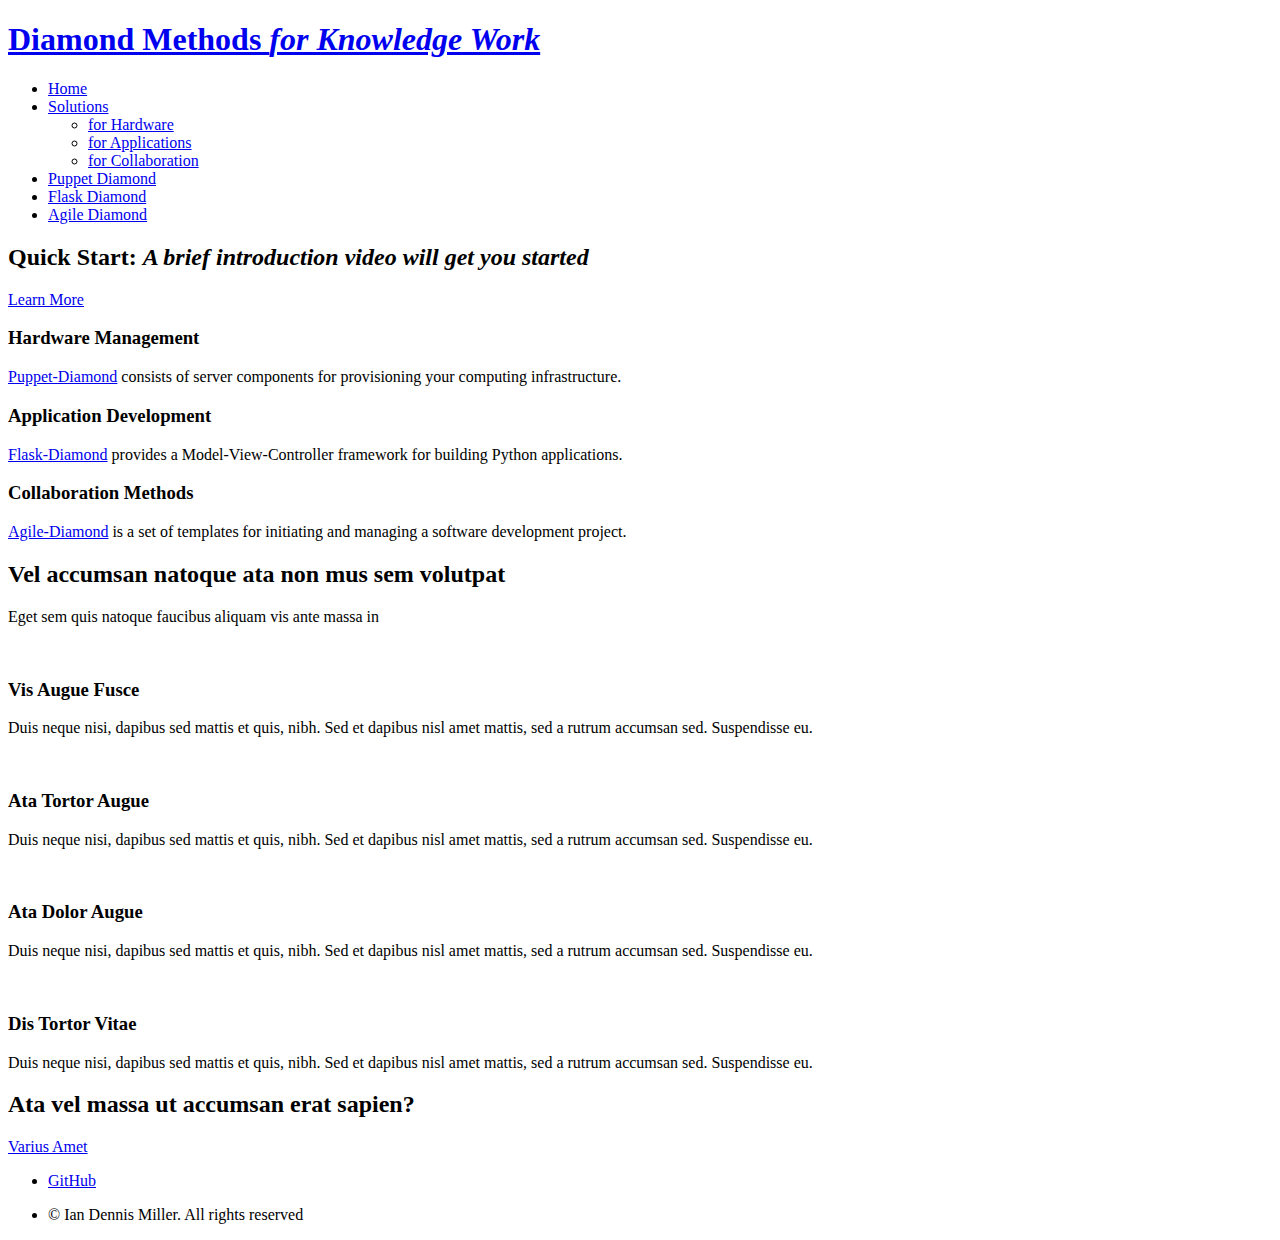
==== index.html @ 513366a3 "new pages, added artwork" ====
<!DOCTYPE HTML>
<!--
	Arcana by Pixelarity
	pixelarity.com @pixelarity
	License: pixelarity.com/license
-->
<html>
	<head>
		<title>Diamond Methods</title>
		<meta charset="utf-8" />
		<meta name="viewport" content="width=device-width, initial-scale=1" />
		<!--[if lte IE 8]><script src="assets/js/ie/html5shiv.js"></script><![endif]-->
		<link rel="stylesheet" href="assets/css/main.css" />
		<!--[if lte IE 8]><link rel="stylesheet" href="assets/css/ie8.css" /><![endif]-->
		<!--[if lte IE 9]><link rel="stylesheet" href="assets/css/ie9.css" /><![endif]-->
	</head>
	<body>
		<div id="page-wrapper">

			<!-- Header -->
				<div id="header">

					<!-- Logo -->
						<h1><a href="index.html" id="logo">Diamond Methods <em>for Knowledge Work</em></a></h1>

					<!-- Nav -->
						<nav id="nav">
							<ul>
								<li class="current"><a href="index.html">Home</a></li>
                                <li>
                                    <a href="#">Solutions</a>
                                    <ul>
                                        <li><a href="puppet-diamond.html">for Hardware</a></li>
                                        <li><a href="flask-diamond.html">for Applications</a></li>
                                        <li><a href="agile-diamond.html">for Collaboration</a></li>
                                    </ul>
                                </li>
								<li><a href="puppet-diamond.html">Puppet Diamond</a></li>
								<li><a href="flask-diamond.html">Flask Diamond</a></li>
								<li><a href="agile-diamond.html">Agile Diamond</a></li>
							</ul>
						</nav>

				</div>

			<!-- Banner -->
				<section id="banner">
					<header>
						<h2>Quick Start: <em>A brief introduction video will get you started</em></h2>
						<a href="#" class="button">Learn More</a>
					</header>
				</section>

			<!-- Highlights -->
				<section class="wrapper style1">
					<div class="container">
						<div class="row 200%">
							<section class="4u 12u(narrower)">
								<div class="box highlight">
									<i class="icon major fa-paper-plane"></i>
									<h3>Hardware Management</h3>
									<p><a href="puppet-diamond.html">Puppet-Diamond</a> consists of server components for provisioning your computing infrastructure.</p>
								</div>
							</section>
							<section class="4u 12u(narrower)">
								<div class="box highlight">
									<i class="icon major fa-pencil"></i>
									<h3>Application Development</h3>
									<p><a href="flask-diamond.html">Flask-Diamond</a> provides a Model-View-Controller framework for building Python applications.</p>
								</div>
							</section>
							<section class="4u 12u(narrower)">
								<div class="box highlight">
									<i class="icon major fa-wrench"></i>
									<h3>Collaboration Methods</h3>
									<p><a href="agile-diamond.html">Agile-Diamond</a> is a set of templates for initiating and managing a software development project.</p>
								</div>
							</section>
						</div>
					</div>
				</section>

			<!-- Gigantic Heading -->
				<section class="wrapper style2">
					<div class="container">
						<header class="major">
							<h2>Vel accumsan natoque ata non mus sem volutpat</h2>
							<p>Eget sem quis natoque faucibus aliquam vis ante massa in</p>
						</header>
					</div>
				</section>

			<!-- Posts -->
				<section class="wrapper style1">
					<div class="container">
						<div class="row">
							<section class="6u 12u(narrower)">
								<div class="box post">
									<a href="#" class="image left"><img src="images/pic01.jpg" alt="" /></a>
									<div class="inner">
										<h3>Vis Augue Fusce</h3>
										<p>Duis neque nisi, dapibus sed mattis et quis, nibh. Sed et dapibus nisl amet mattis, sed a rutrum accumsan sed. Suspendisse eu.</p>
									</div>
								</div>
							</section>
							<section class="6u 12u(narrower)">
								<div class="box post">
									<a href="#" class="image left"><img src="images/pic02.jpg" alt="" /></a>
									<div class="inner">
										<h3>Ata Tortor Augue</h3>
										<p>Duis neque nisi, dapibus sed mattis et quis, nibh. Sed et dapibus nisl amet mattis, sed a rutrum accumsan sed. Suspendisse eu.</p>
									</div>
								</div>
							</section>
						</div>
						<div class="row">
							<section class="6u 12u(narrower)">
								<div class="box post">
									<a href="#" class="image left"><img src="images/pic03.jpg" alt="" /></a>
									<div class="inner">
										<h3>Ata Dolor Augue</h3>
										<p>Duis neque nisi, dapibus sed mattis et quis, nibh. Sed et dapibus nisl amet mattis, sed a rutrum accumsan sed. Suspendisse eu.</p>
									</div>
								</div>
							</section>
							<section class="6u 12u(narrower)">
								<div class="box post">
									<a href="#" class="image left"><img src="images/pic04.jpg" alt="" /></a>
									<div class="inner">
										<h3>Dis Tortor Vitae</h3>
										<p>Duis neque nisi, dapibus sed mattis et quis, nibh. Sed et dapibus nisl amet mattis, sed a rutrum accumsan sed. Suspendisse eu.</p>
									</div>
								</div>
							</section>
						</div>
					</div>
				</section>

			<!-- CTA -->
				<section id="cta" class="wrapper style3">
					<div class="container">
						<header>
							<h2>Ata vel massa ut accumsan erat sapien?</h2>
							<a href="#" class="button">Varius Amet</a>
						</header>
					</div>
				</section>

			<!-- Footer -->
				<div id="footer">
					<!-- Icons -->
						<ul class="icons">
							<li><a href="https://github.com/diamond-org" class="icon fa-github"><span class="label">GitHub</span></a></li>
						</ul>

					<!-- Copyright -->
						<div class="copyright">
							<ul class="menu">
								<li>&copy; Ian Dennis Miller. All rights reserved</li>
							</ul>
						</div>

				</div>

		</div>

		<!-- Scripts -->
			<script src="assets/js/jquery.min.js"></script>
			<script src="assets/js/jquery.dropotron.min.js"></script>
			<script src="assets/js/skel.min.js"></script>
			<script src="assets/js/util.js"></script>
			<!--[if lte IE 8]><script src="assets/js/ie/respond.min.js"></script><![endif]-->
			<script src="assets/js/main.js"></script>

	</body>
</html>
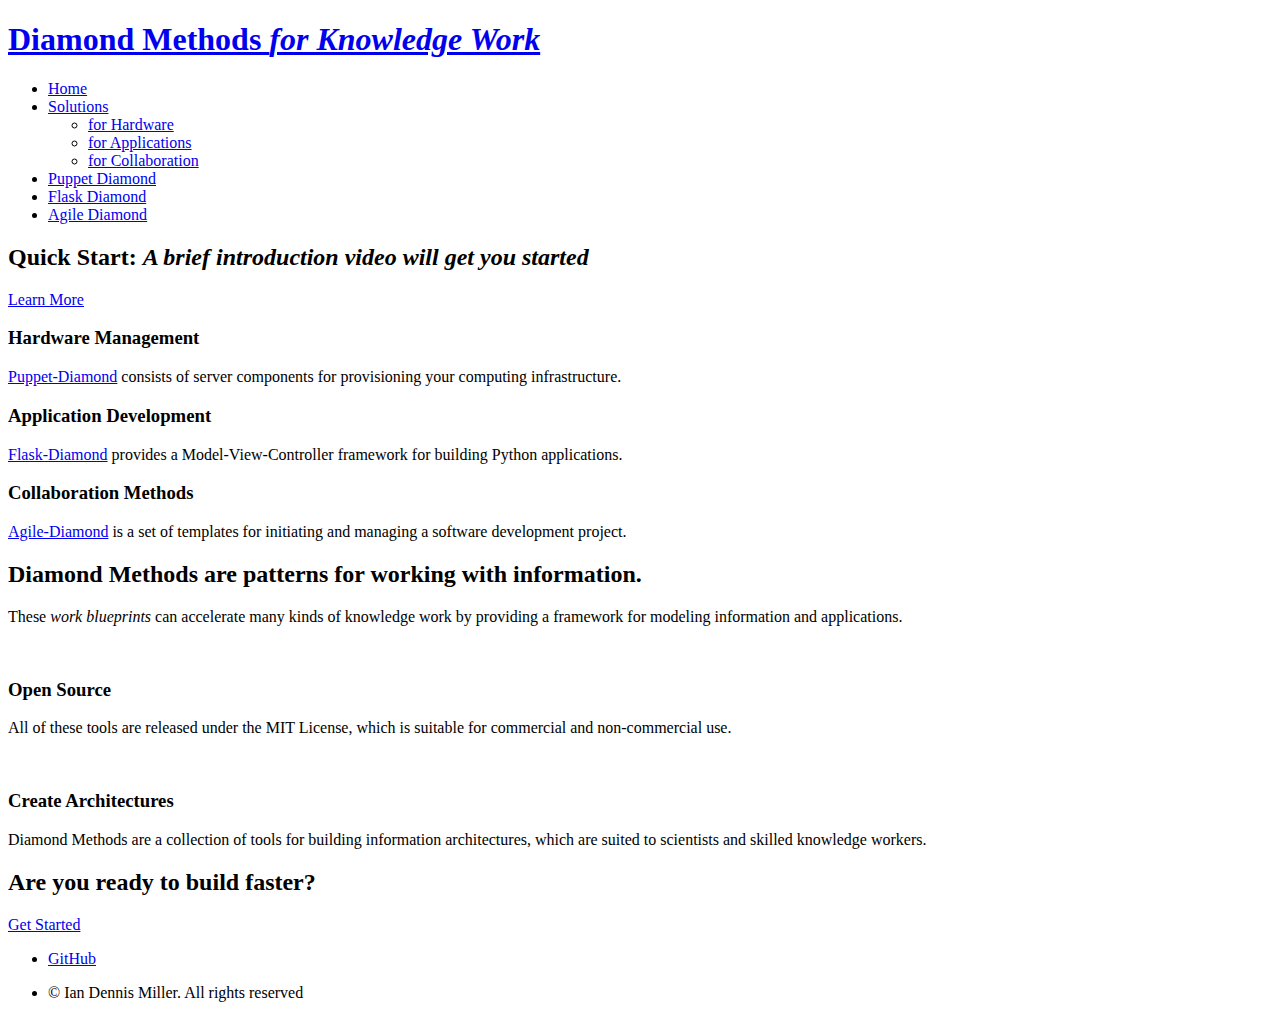
==== commit 2ae52843: "clean up the front page, add intro page with placeholder" ====
--- a/index.html
+++ b/index.html
@@ -47,7 +47,7 @@
 				<section id="banner">
 					<header>
 						<h2>Quick Start: <em>A brief introduction video will get you started</em></h2>
-						<a href="#" class="button">Learn More</a>
+						<a href="introduction.html" class="button">Learn More</a>
 					</header>
 				</section>
 
@@ -57,21 +57,22 @@
 						<div class="row 200%">
 							<section class="4u 12u(narrower)">
 								<div class="box highlight">
-									<i class="icon major fa-paper-plane"></i>
+									<!--<i class="icon major fa-desktop"></i>-->
+                                    <i class="icon major fa-server"></i>
 									<h3>Hardware Management</h3>
 									<p><a href="puppet-diamond.html">Puppet-Diamond</a> consists of server components for provisioning your computing infrastructure.</p>
 								</div>
 							</section>
 							<section class="4u 12u(narrower)">
 								<div class="box highlight">
-									<i class="icon major fa-pencil"></i>
+									<i class="icon major fa-cogs"></i>
 									<h3>Application Development</h3>
 									<p><a href="flask-diamond.html">Flask-Diamond</a> provides a Model-View-Controller framework for building Python applications.</p>
 								</div>
 							</section>
 							<section class="4u 12u(narrower)">
 								<div class="box highlight">
-									<i class="icon major fa-wrench"></i>
+									<i class="icon major fa-group"></i><!-- fa-check-square-o fa-comments-o -->
 									<h3>Collaboration Methods</h3>
 									<p><a href="agile-diamond.html">Agile-Diamond</a> is a set of templates for initiating and managing a software development project.</p>
 								</div>
@@ -84,8 +85,8 @@
 				<section class="wrapper style2">
 					<div class="container">
 						<header class="major">
-							<h2>Vel accumsan natoque ata non mus sem volutpat</h2>
-							<p>Eget sem quis natoque faucibus aliquam vis ante massa in</p>
+							<h2>Diamond Methods are patterns for working with information.</h2>
+							<p>These <em>work blueprints</em> can accelerate many kinds of knowledge work by providing a framework for modeling information and applications.</p>
 						</header>
 					</div>
 				</section>
@@ -98,8 +99,8 @@
 								<div class="box post">
 									<a href="#" class="image left"><img src="images/pic01.jpg" alt="" /></a>
 									<div class="inner">
-										<h3>Vis Augue Fusce</h3>
-										<p>Duis neque nisi, dapibus sed mattis et quis, nibh. Sed et dapibus nisl amet mattis, sed a rutrum accumsan sed. Suspendisse eu.</p>
+										<h3>Open Source</h3>
+										<p>All of these tools are released under the MIT License, which is suitable for commercial and non-commercial use.</p>
 									</div>
 								</div>
 							</section>
@@ -107,12 +108,13 @@
 								<div class="box post">
 									<a href="#" class="image left"><img src="images/pic02.jpg" alt="" /></a>
 									<div class="inner">
-										<h3>Ata Tortor Augue</h3>
-										<p>Duis neque nisi, dapibus sed mattis et quis, nibh. Sed et dapibus nisl amet mattis, sed a rutrum accumsan sed. Suspendisse eu.</p>
+										<h3>Create Architectures</h3>
+										<p>Diamond Methods are a collection of tools for building information architectures, which are suited to scientists and skilled knowledge workers.</p>
 									</div>
 								</div>
 							</section>
 						</div>
+            <!--
 						<div class="row">
 							<section class="6u 12u(narrower)">
 								<div class="box post">
@@ -133,6 +135,8 @@
 								</div>
 							</section>
 						</div>
+            -->
+
 					</div>
 				</section>
 
@@ -140,8 +144,8 @@
 				<section id="cta" class="wrapper style3">
 					<div class="container">
 						<header>
-							<h2>Ata vel massa ut accumsan erat sapien?</h2>
-							<a href="#" class="button">Varius Amet</a>
+							<h2>Are you ready to build faster?</h2>
+							<a href="introduction.html" class="button">Get Started</a>
 						</header>
 					</div>
 				</section>
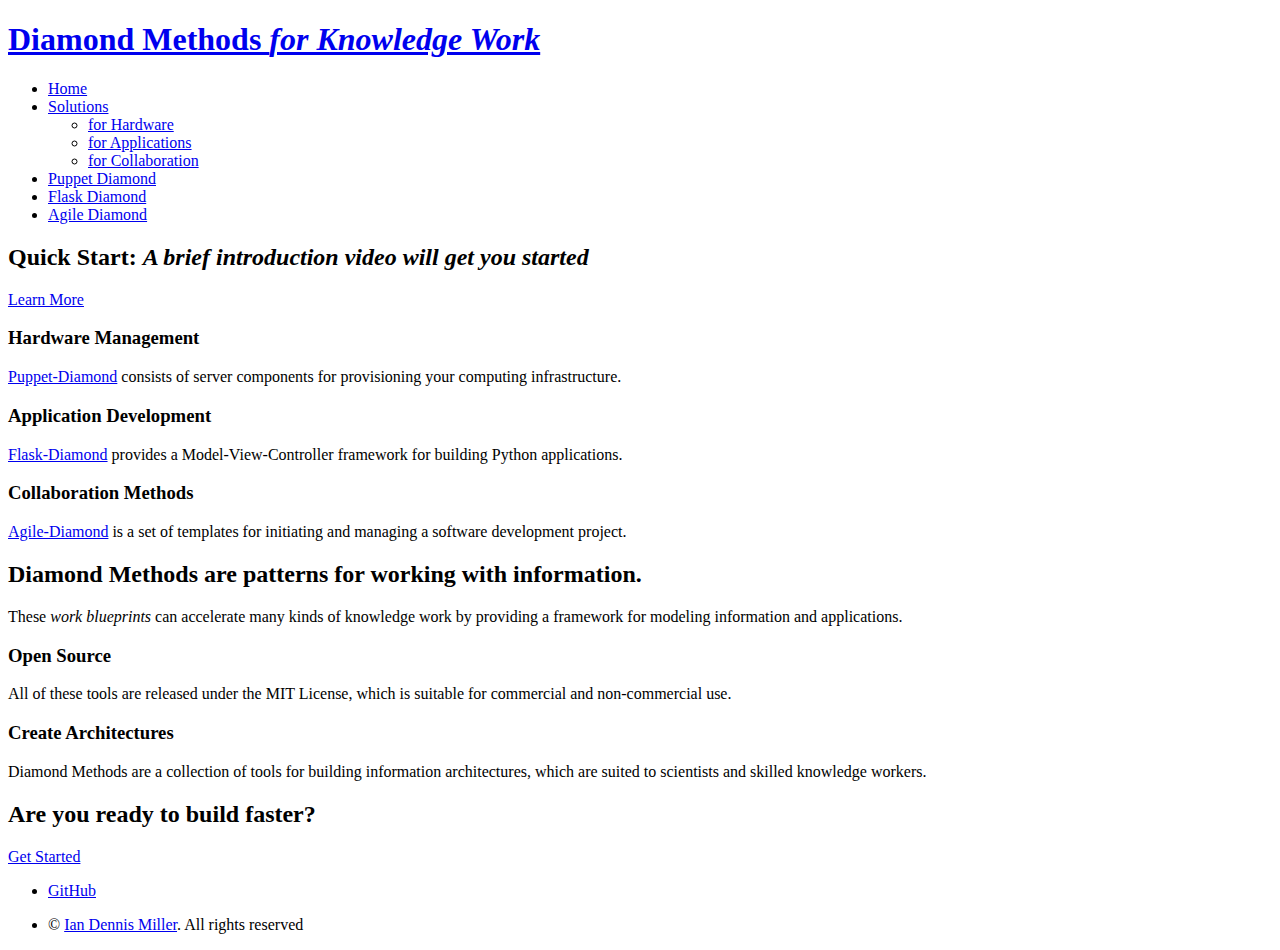
==== commit dc0b1952: "link to website" ====
--- a/index.html
+++ b/index.html
@@ -97,7 +97,8 @@
 						<div class="row">
 							<section class="6u 12u(narrower)">
 								<div class="box post">
-									<a href="#" class="image left"><img src="images/pic01.jpg" alt="" /></a>
+                                    <i class="icon major fa-git" style="float: left;"></i>
+
 									<div class="inner">
 										<h3>Open Source</h3>
 										<p>All of these tools are released under the MIT License, which is suitable for commercial and non-commercial use.</p>
@@ -106,7 +107,8 @@
 							</section>
 							<section class="6u 12u(narrower)">
 								<div class="box post">
-									<a href="#" class="image left"><img src="images/pic02.jpg" alt="" /></a>
+                                    <i class="icon major fa-sitemap" style="float: left;"></i>
+
 									<div class="inner">
 										<h3>Create Architectures</h3>
 										<p>Diamond Methods are a collection of tools for building information architectures, which are suited to scientists and skilled knowledge workers.</p>
@@ -160,7 +162,7 @@
 					<!-- Copyright -->
 						<div class="copyright">
 							<ul class="menu">
-								<li>&copy; Ian Dennis Miller. All rights reserved</li>
+								<li>&copy; <a href="http://iandennismiller.com">Ian Dennis Miller</a>. All rights reserved</li>
 							</ul>
 						</div>
 
